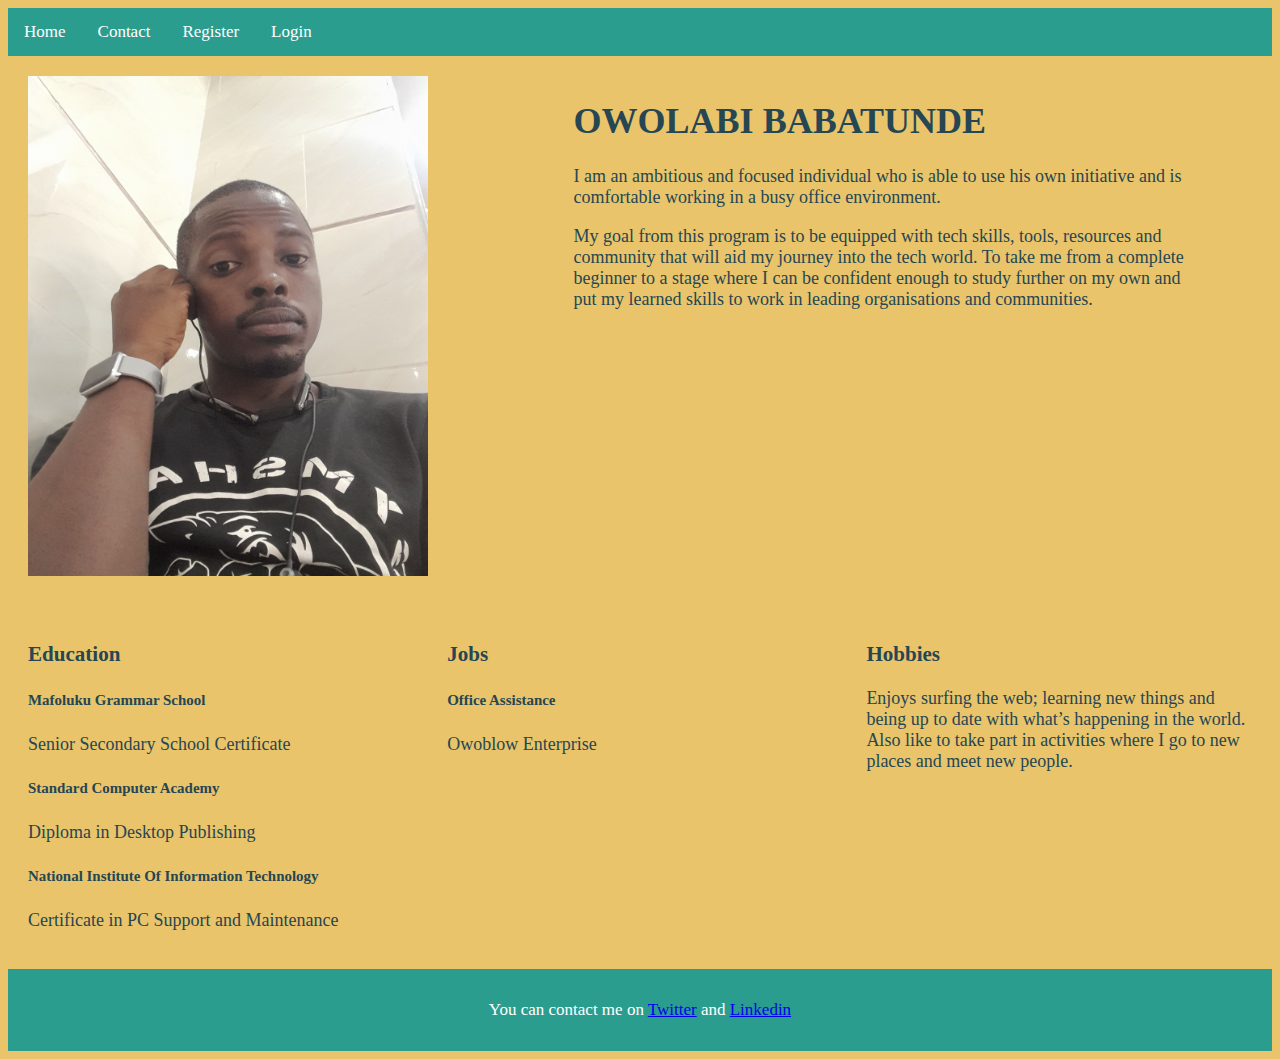
==== Assignment 1/index.html @ 74b1f539 "first version" ====
<!DOCTYPE html>
<html lang="en">
  <head>
    <meta charset="UTF-8" />
    <meta http-equiv="X-UA-Compatible" content="IE=Edge" />
    <meta name="viewport" content="width=device-width, initial-scale=1" />

    <title>About me</title>

    <!-- HTML -->

    <!-- Custom Styles -->
    <link rel="stylesheet" href="style.css" />
  </head>

  <body>
    <nav>
      <a href="index.html">Home</a>
      <a href="contact.html">Contact</a>
      <a href="register.html">Register</a>
      <a href="login.html">Login</a>
    </nav>

    <div class="section">
      <div class="img">
        <img src="mypic.jpg" alt="mypic" width="400" height="500" />
      </div>
      <div class="aboutme">
        <h1>OWOLABI BABATUNDE</h1>
        <p>
          I am an ambitious and focused individual who is able to use his own
          initiative and is comfortable working in a busy office environment.
        </p>
        <p>
          My goal from this program is to be equipped with tech skills, tools,
          resources and community that will aid my journey into the tech world.
          To take me from a complete beginner to a stage where I can be
          confident enough to study further on my own and put my learned skills
          to work in leading organisations and communities.
        </p>
      </div>
    </div>

    <div class="details">
      <div class="education">
        <h3>Education</h3>
        <h5>Mafoluku Grammar School</h5>
        <p>Senior Secondary School Certificate</p>
        <h5>Standard Computer Academy</h5>
        <p>Diploma in Desktop Publishing</p>
        <h5>National Institute Of Information Technology </h5>
        <p>Certificate in PC Support and Maintenance</p>
      </div>

      <div class="jobs">
        <h3>Jobs</h3>
        <h5>Office Assistance</h5>
        <p>Owoblow Enterprise</p>
      </div>
      <div class="hobbies">
        <h3>Hobbies</h3>
        <p>Enjoys surfing the web; learning new things and being up to date with what’s happening in the
          world. Also like to take part in activities where I go to new places and meet new people.</p>
      </div>
    </div>

    <div class="socials">
      <p>You can contact me on <a href="https://twitter.com/NotTundeEdnut" target="_blank">Twitter</a> and <a href="https://www.linkedin.com/in/babatunde-owolabi-424479111/" target="_blank">Linkedin</a></p>
    </div>
  </body>
</html>
---- Assignment 1/style.css ----
/*new style*/

body{
    background-color: #e9c46a;
    color: #264653;
    font-family: cursive;
    font-size: 18px;
    font-weight: 200;
}

nav {
    overflow: hidden;
    background-color: #2A9D8F;
  }
  nav a {
    float: left;
    color: white;
    text-align: center;
    padding: 14px 16px;
    text-decoration: none;
    font-size: 17px;
  }
  nav a:hover {
    background-color: #264653;
    color: white;
  }
  

  .img {
    float: left;
    width: 40%;
    padding: 20px;
  }
  .aboutme {
    float: left;
    padding: 20px;
    width: 50%;
  }
  .section::after {
    content: "";
    display: table;
    clear: both;
  }

  .education {
    float: left;
    width: 30%;
    padding: 20px;
  }
  .jobs {
    float: left;
    width: 30%;
    padding: 20px;
  }
  .hobbies {
    float: left;
    width: 30%;
    padding: 20px;
  }
  .details::after {
    content: "";
    display: table;
    clear: both;
  }

  .socials {
    background-color: #2A9D8F;
    text-align: center;
    padding: 14px 16px;
    font-size: 17px;
    color: white;
  }
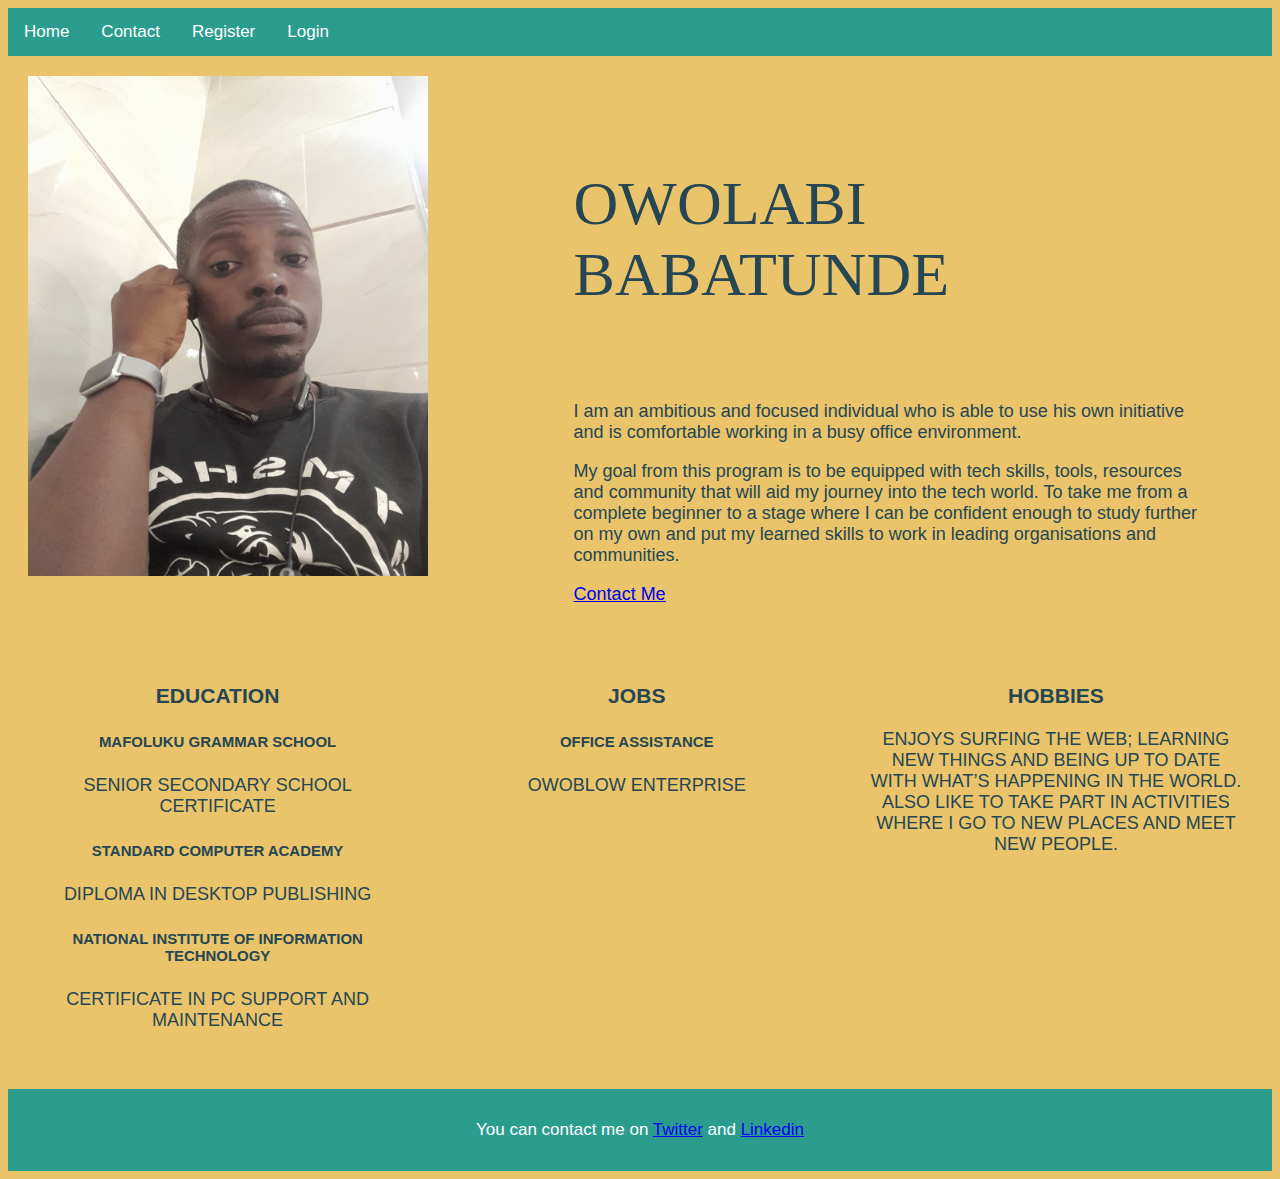
==== commit 9bc2b077: "2nd version" ====
--- a/Assignment 1/index.html
+++ b/Assignment 1/index.html
@@ -38,6 +38,7 @@
           confident enough to study further on my own and put my learned skills
           to work in leading organisations and communities.
         </p>
+        <p><a href="#contact">Contact Me</a></p>
       </div>
     </div>
 
@@ -64,7 +65,7 @@
       </div>
     </div>
 
-    <div class="socials">
+    <div class="socials" id="contact">
       <p>You can contact me on <a href="https://twitter.com/NotTundeEdnut" target="_blank">Twitter</a> and <a href="https://www.linkedin.com/in/babatunde-owolabi-424479111/" target="_blank">Linkedin</a></p>
     </div>
   </body>
--- a/Assignment 1/style.css
+++ b/Assignment 1/style.css
@@ -1,74 +1,122 @@
+body {
+  background-color: #e9c46a;
+  color: #264653;
+  font-family: "Gill Sans", "Gill Sans MT", Calibri, "Trebuchet MS", sans-serif;
+  font-size: 18px;
+}
 
+h1 {
+  font-size: 62px;
+  font-weight: 300;
+  font-family: cursive;
+  padding: 50px 0;
+}
 
-/*new style*/
-
-body{
-    background-color: #e9c46a;
-    color: #264653;
-    font-family: cursive;
-    font-size: 18px;
-    font-weight: 200;
+h3 {
+  text-align: center;
 }
 
 nav {
-    overflow: hidden;
-    background-color: #2A9D8F;
-  }
-  nav a {
-    float: left;
-    color: white;
-    text-align: center;
-    padding: 14px 16px;
-    text-decoration: none;
-    font-size: 17px;
-  }
-  nav a:hover {
-    background-color: #264653;
-    color: white;
-  }
-  
+  overflow: hidden;
+  background-color: #2a9d8f;
+}
+nav a {
+  float: left;
+  color: white;
+  text-align: center;
+  padding: 14px 16px;
+  text-decoration: none;
+  font-size: 17px;
+}
+nav a:hover {
+  background-color: #264653;
+  color: white;
+}
 
-  .img {
-    float: left;
-    width: 40%;
-    padding: 20px;
-  }
-  .aboutme {
-    float: left;
-    padding: 20px;
-    width: 50%;
-  }
-  .section::after {
-    content: "";
-    display: table;
-    clear: both;
-  }
+.img {
+  float: left;
+  width: 40%;
+  padding: 20px;
+}
+.aboutme {
+  float: left;
+  padding: 20px;
+  width: 50%;
+}
+.section::after {
+  content: "";
+  display: table;
+  clear: both;
+}
 
-  .education {
-    float: left;
-    width: 30%;
-    padding: 20px;
-  }
-  .jobs {
-    float: left;
-    width: 30%;
-    padding: 20px;
-  }
-  .hobbies {
-    float: left;
-    width: 30%;
-    padding: 20px;
-  }
-  .details::after {
-    content: "";
-    display: table;
-    clear: both;
-  }
+.education {
+  float: left;
+  width: 30%;
+  padding: 20px;
+}
+.jobs {
+  float: left;
+  width: 30%;
+  padding: 20px;
+}
+.hobbies {
+  float: left;
+  width: 30%;
+  padding: 20px;
+}
+.details::after {
+  content: "";
+  display: table;
+  clear: both;
+}
 
-  .socials {
-    background-color: #2A9D8F;
-    text-align: center;
-    padding: 14px 16px;
-    font-size: 17px;
-    color: white;
-  }+.socials {
+  background-color: #2a9d8f;
+  text-align: center;
+  padding: 14px 16px;
+  margin-top: 20px;
+  font-size: 17px;
+  color: white;
+}
+
+input,
+textarea {
+  width: 30%;
+  padding: 12px 20px;
+  margin: 8px 0;
+  display: inline-block;
+  border: 1px solid #ccc;
+  border-radius: 4px;
+  box-sizing: border-box;
+}
+
+button {
+  width: 30%;
+  background-color: #2a9d8f;
+  color: white;
+  padding: 14px 20px;
+  margin: 8px 0;
+  border: none;
+  border-radius: 4px;
+}
+
+button:hover {
+  background-color: #264653;
+}
+
+form {
+  width: 50%;
+  border-radius: 5px;
+  background-color: #f4a261;
+  padding: 20px;
+  margin: auto;
+}
+
+.details {
+  text-align: center;
+}
+
+.details,
+h5 {
+  text-transform: uppercase;
+}
